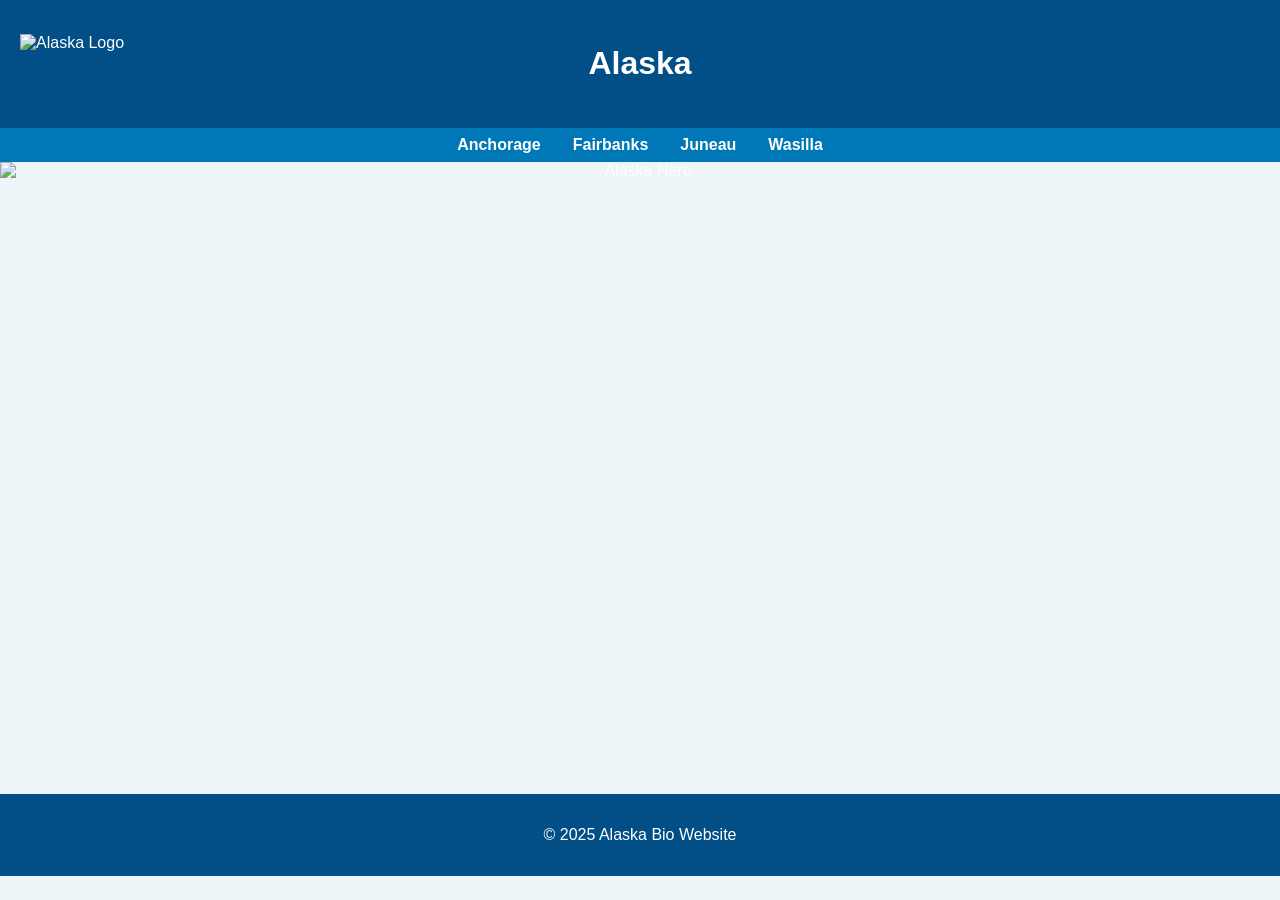
==== index.html @ c9ce415b "alaska website" ====
<!DOCTYPE html>
<html lang="en">
<head>
    <meta charset="UTF-8">
    <title>Alaska</title>
    <link rel="stylesheet" href="css/style.css">
</head>
<body>
<header>
    <div class="header-container">
        <div class="logo">
            <img src="images/logo-placeholder.png" alt="Alaska Logo">
        </div>
        <h1>Alaska</h1>
    </div>
</header>

<nav>
  <ul>
    <li><a href="#">Anchorage</a></li>
    <li><a href="#">Fairbanks</a></li>
    <li><a href="#">Juneau</a></li>
    <li><a href="#">Wasilla</a></li>
  </ul>
</nav>

<section class="hero">
    <img src="images/hero-image.jpg" alt="Alaska Hero" class="hero-image">
</section>

<footer>
    <p>&copy; 2025 Alaska Bio Website</p>
</footer>
</body>
</html>
---- css/style.css ----
body {
  font-family: Arial, sans-serif;
  margin: 0;
  padding: 0;
  background-color: #eef5f9;
  color: #333;
}

header {
  background-color: #014f86;
  color: white;
  text-align: center;
  padding: 1.5em 0;
}

.header-container {
  display: flex;
  align-items: center;
  justify-content: center;
  position: relative;
}

.logo img {
  height: 60px;
  position: absolute;
  left: 20px;
  top: 50%;
  transform: translateY(-50%);
}

nav ul {
  list-style: none;
  margin: 0;
  padding: 0.5em;
  background-color: #0077b6;
  display: flex;
  justify-content: center;
  gap: 2em;
}

nav a {
  color: white;
  text-decoration: none;
  font-weight: bold;
}

.hero {
  position: relative;
  text-align: center;
  color: white;
}

.hero-image {
  width: auto;
  height: 600px;
  object-fit: cover;
  display: block;
  margin: 0 auto;
  opacity: 0.9;
}

footer {
  background-color: #014f86;
  color: white;
  text-align: center;
  padding: 1em;
  margin-top: 2em;
}
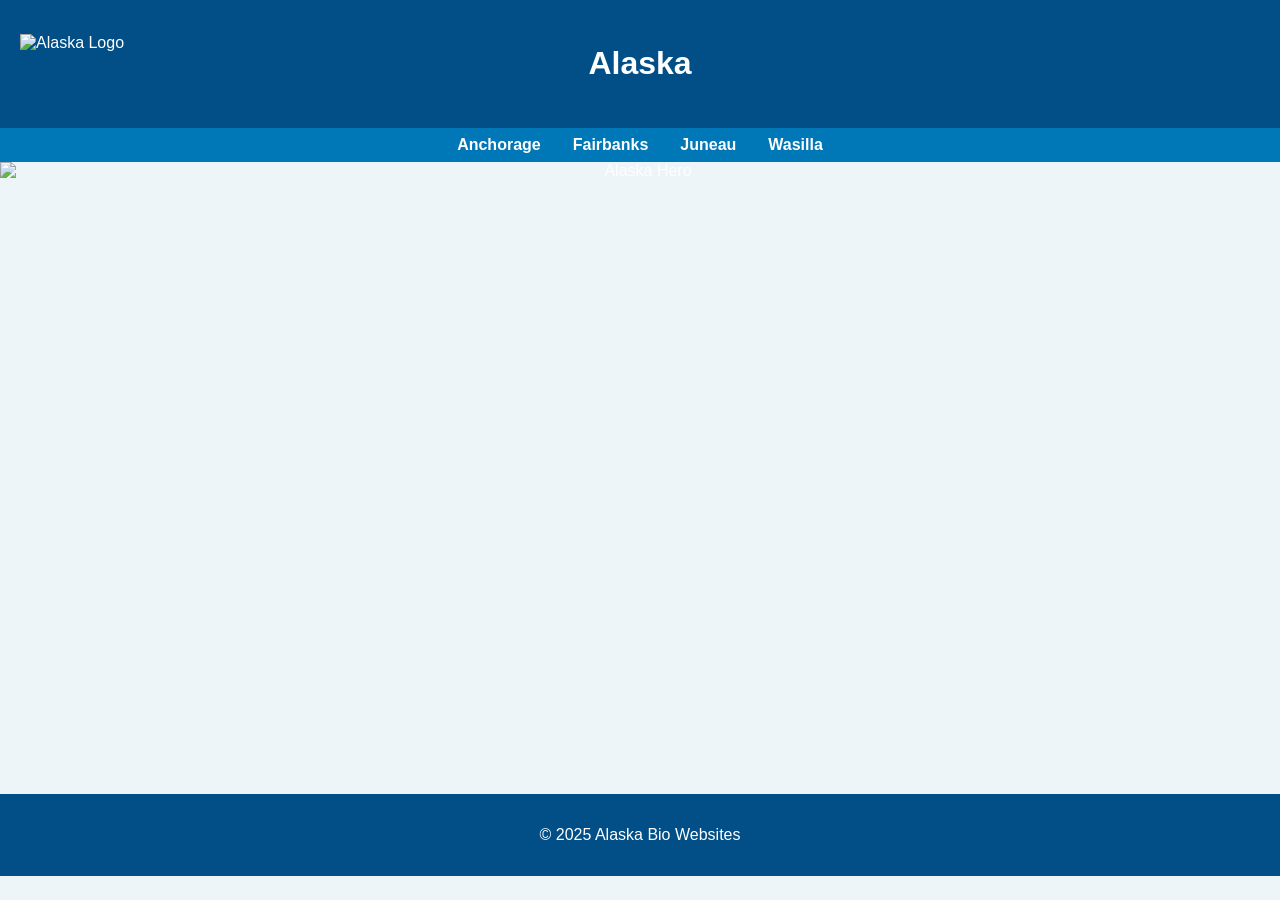
==== commit fc33d984: "update" ====
--- a/index.html
+++ b/index.html
@@ -30,7 +30,7 @@
 </section>
 
 <footer>
-    <p>&copy; 2025 Alaska Bio Website</p>
+    <p>&copy; 2025 Alaska Bio Websites</p>
 </footer>
 </body>
 </html>
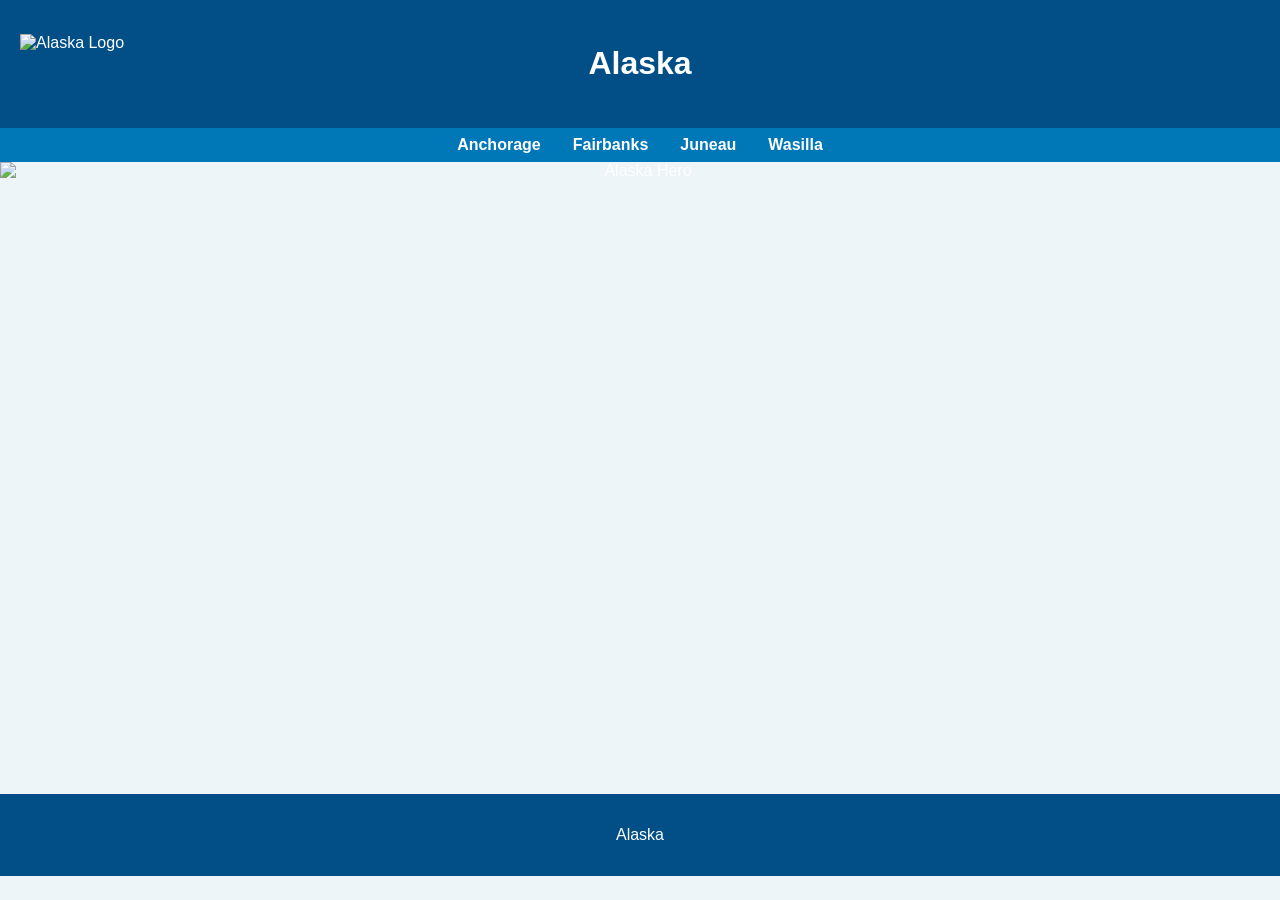
==== commit 2d4de702: "update" ====
--- a/index.html
+++ b/index.html
@@ -30,7 +30,7 @@
 </section>
 
 <footer>
-    <p>&copy; 2025 Alaska Bio Websites</p>
+    <p>Alaska</p>
 </footer>
 </body>
 </html>
